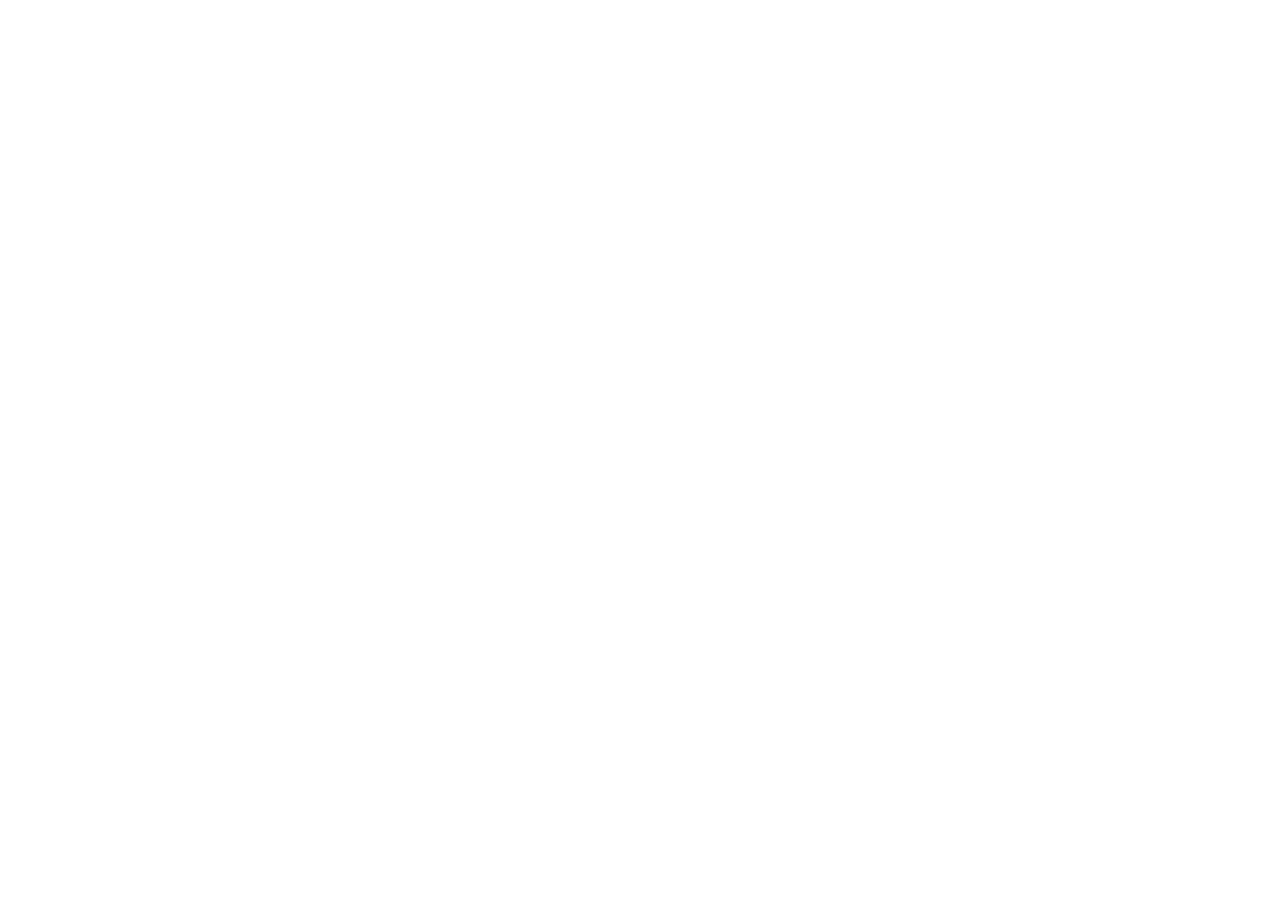
==== index.html @ 0ec9afb9 "新建了一个文件" ====
<!DOCTYPE html>
<html lang="en">
<head>
  <meta charset="UTF-8">
  <meta http-equiv="X-UA-Compatible" content="IE=edge">
  <meta name="viewport" content="width=device-width, initial-scale=1.0">
  <title>Document</title>
</head>
<body>
  
</body>
</html>
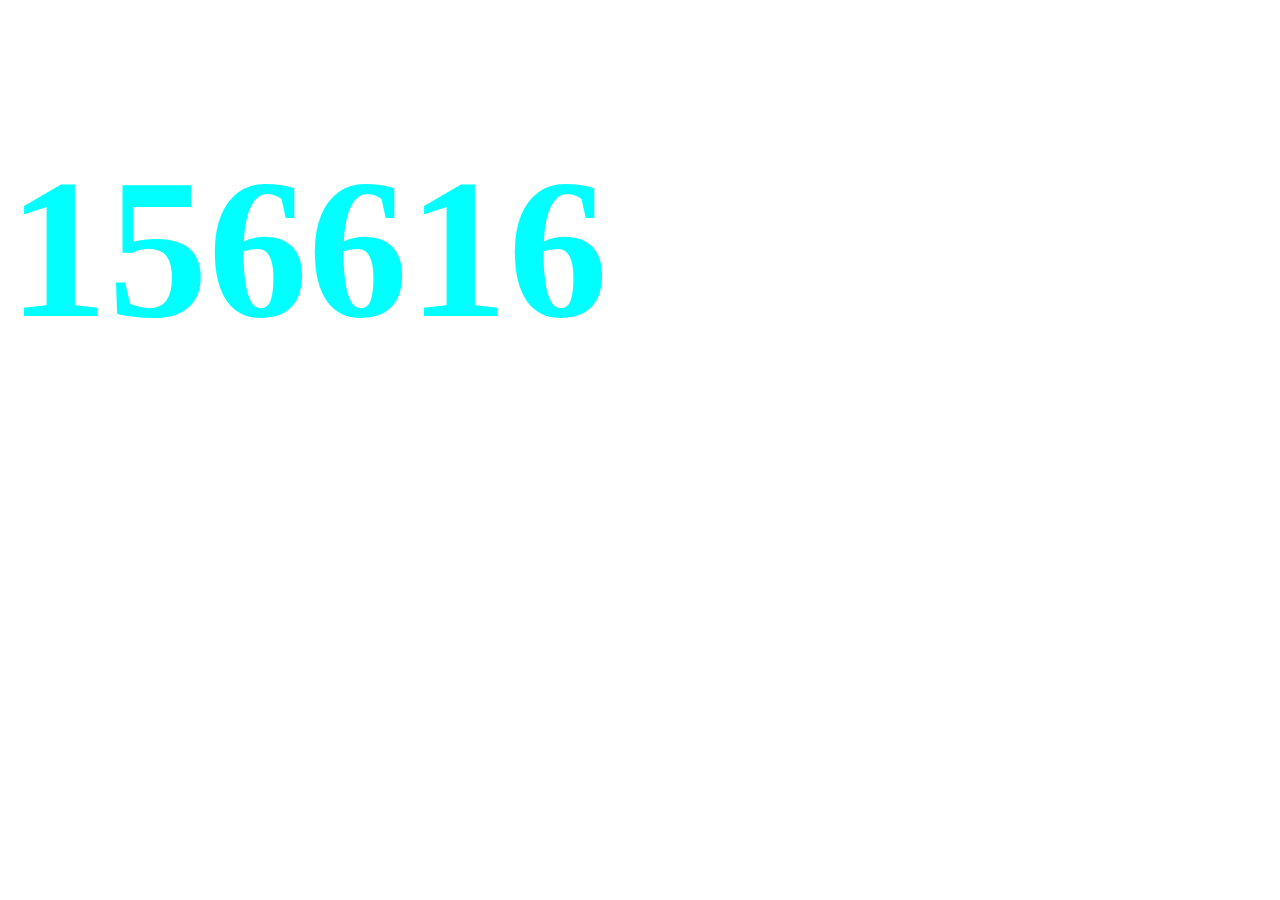
==== commit 7a131762: "修改了index.html" ====
--- a/index.html
+++ b/index.html
@@ -5,8 +5,14 @@
   <meta http-equiv="X-UA-Compatible" content="IE=edge">
   <meta name="viewport" content="width=device-width, initial-scale=1.0">
   <title>Document</title>
+  <style>
+    h1{
+      color: aqua;
+      font-size: 200px;
+    }
+  </style>
 </head>
 <body>
-  
+  <h1>156616</h1>
 </body>
 </html>